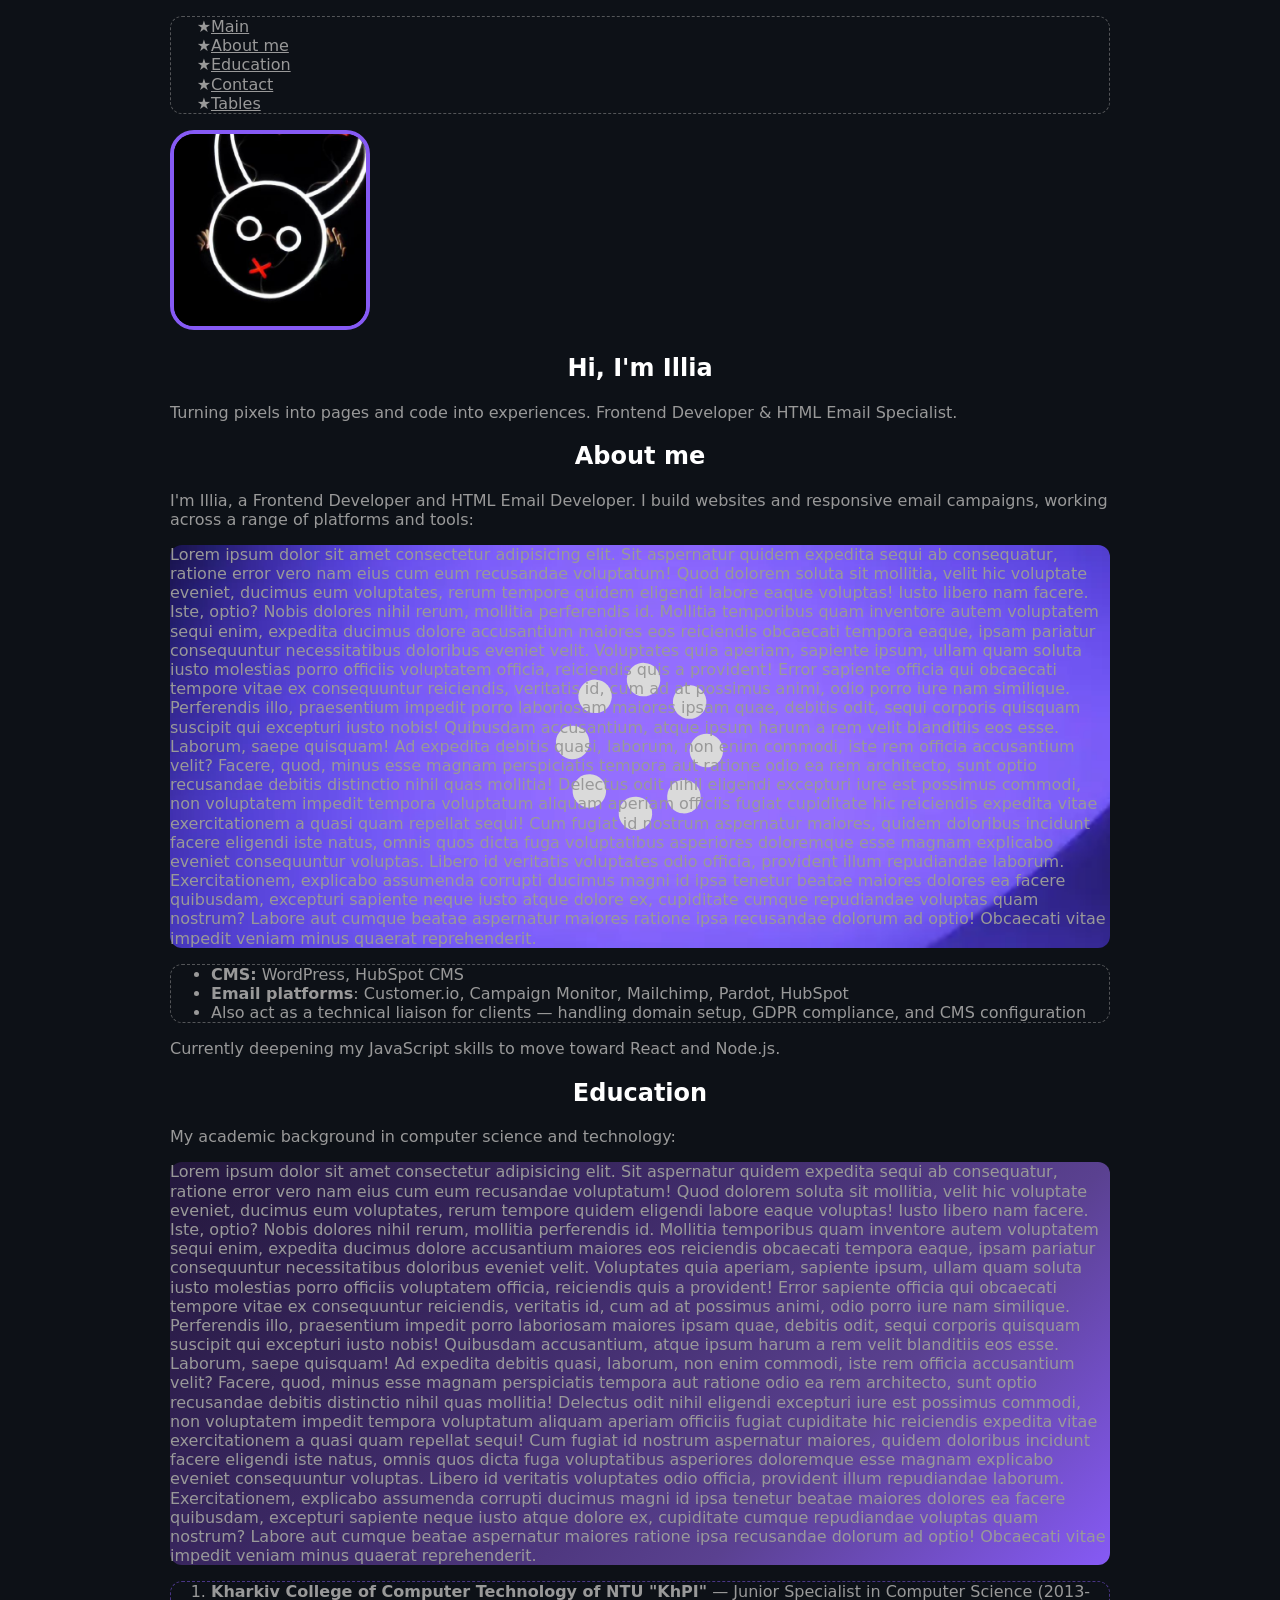
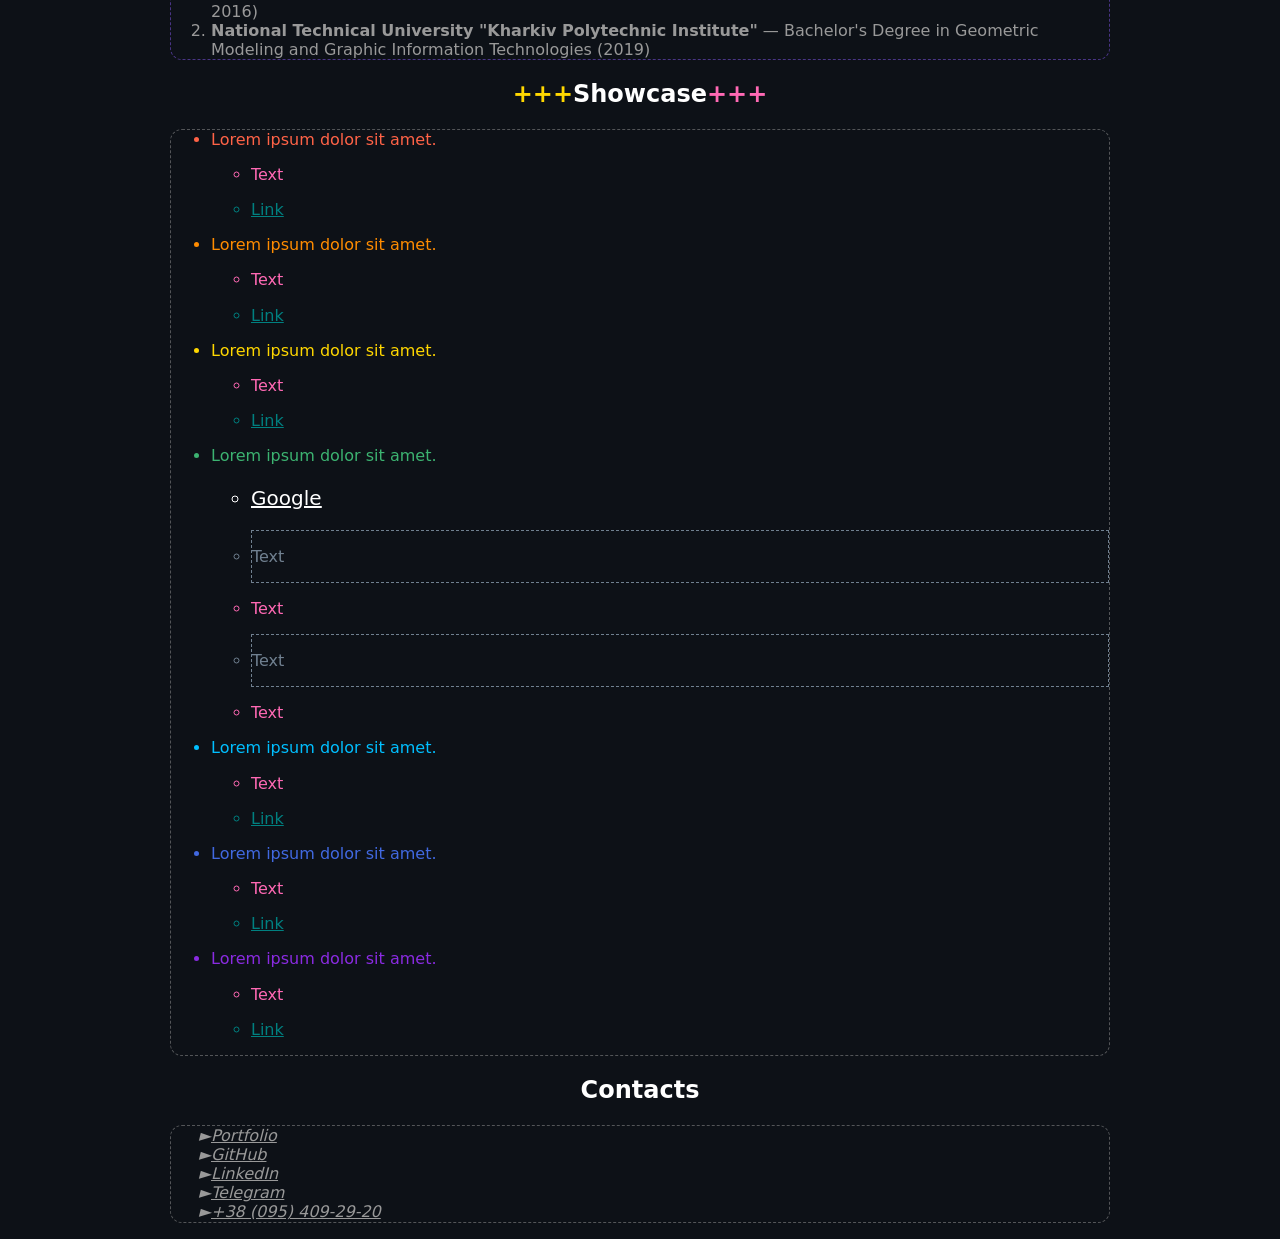
==== index.html @ 17d65572 "Markup Ready" ====
<!doctype html>
<html lang="en">
  <head>
    <meta charset="UTF-8" />
    <meta name="viewport" content="width=device-width, initial-scale=1.0" />
    <title>Homework 6</title>
    <link
      rel="stylesheet"
      href="https://cdn.jsdelivr.net/npm/modern-normalize@3.0.1/modern-normalize.min.css"
    />
    <link rel="stylesheet" href="./styles/styles.css" />
  </head>
  <body>
    <header id="header">
      <div class="container">
        <nav>
          <ul class="menu-list">
            <li><a href="#main-title">Main</a></li>
            <li><a href="#about-me">About me</a></li>
            <li><a href="#education">Education</a></li>
            <li><a href="./pages/contact.html">Contact</a></li>
            <li><a href="./pages/tables.html">Tables</a></li>
          </ul>
        </nav>
      </div>
    </header>
    <main id="main">
      <section id="main-title">
        <div class="container">
          <img
            class="photo"
            src="./images/photo-01.webp"
            alt="Illia Bocharov - Photo"
            width="200"
            height="200"
          />
          <h1>Hi, I'm Illia</h1>
          <p>
            Turning pixels into pages and code into experiences. Frontend
            Developer & HTML Email Specialist.
          </p>
        </div>
      </section>
      <section id="about-me">
        <div class="container">
          <h2>About me</h2>
          <p>
            I'm Illia, a Frontend Developer and HTML Email Developer. I build
            websites and responsive email campaigns, working across a range of
            platforms and tools:
          </p>
          <div class="decoration decoration--image">
            Lorem ipsum dolor sit amet consectetur adipisicing elit. Sit
            aspernatur quidem expedita sequi ab consequatur, ratione error vero
            nam eius cum eum recusandae voluptatum! Quod dolorem soluta sit
            mollitia, velit hic voluptate eveniet, ducimus eum voluptates, rerum
            tempore quidem eligendi labore eaque voluptas! Iusto libero nam
            facere. Iste, optio? Nobis dolores nihil rerum, mollitia perferendis
            id. Mollitia temporibus quam inventore autem voluptatem sequi enim,
            expedita ducimus dolore accusantium maiores eos reiciendis obcaecati
            tempora eaque, ipsam pariatur consequuntur necessitatibus doloribus
            eveniet velit. Voluptates quia aperiam, sapiente ipsum, ullam quam
            soluta iusto molestias porro officiis voluptatem officia, reiciendis
            quis a provident! Error sapiente officia qui obcaecati tempore vitae
            ex consequuntur reiciendis, veritatis id, cum ad at possimus animi,
            odio porro iure nam similique. Perferendis illo, praesentium impedit
            porro laboriosam maiores ipsam quae, debitis odit, sequi corporis
            quisquam suscipit qui excepturi iusto nobis! Quibusdam accusantium,
            atque ipsum harum a rem velit blanditiis eos esse. Laborum, saepe
            quisquam! Ad expedita debitis quasi, laborum, non enim commodi, iste
            rem officia accusantium velit? Facere, quod, minus esse magnam
            perspiciatis tempora aut ratione odio ea rem architecto, sunt optio
            recusandae debitis distinctio nihil quas mollitia! Delectus odit
            nihil eligendi excepturi iure est possimus commodi, non voluptatem
            impedit tempora voluptatum aliquam aperiam officiis fugiat
            cupiditate hic reiciendis expedita vitae exercitationem a quasi quam
            repellat sequi! Cum fugiat id nostrum aspernatur maiores, quidem
            doloribus incidunt facere eligendi iste natus, omnis quos dicta fuga
            voluptatibus asperiores doloremque esse magnam explicabo eveniet
            consequuntur voluptas. Libero id veritatis voluptates odio officia,
            provident illum repudiandae laborum. Exercitationem, explicabo
            assumenda corrupti ducimus magni id ipsa tenetur beatae maiores
            dolores ea facere quibusdam, excepturi sapiente neque iusto atque
            dolore ex, cupiditate cumque repudiandae voluptas quam nostrum?
            Labore aut cumque beatae aspernatur maiores ratione ipsa recusandae
            dolorum ad optio! Obcaecati vitae impedit veniam minus quaerat
            reprehenderit.
          </div>
          <ul>
            <li><strong>CMS:</strong> WordPress, HubSpot CMS</li>
            <li>
              <strong>Email platforms</strong>: Customer.io, Campaign Monitor,
              Mailchimp, Pardot, HubSpot
            </li>
            <li>
              Also act as a technical liaison for clients — handling domain
              setup, GDPR compliance, and CMS configuration
            </li>
          </ul>
          <p>
            Currently deepening my JavaScript skills to move toward React and
            Node.js.
          </p>
        </div>
      </section>
      <section id="education">
        <div class="container">
          <h2>Education</h2>
          <p>My academic background in computer science and technology:</p>
          <div class="decoration decoration--gradient">
            Lorem ipsum dolor sit amet consectetur adipisicing elit. Sit
            aspernatur quidem expedita sequi ab consequatur, ratione error vero
            nam eius cum eum recusandae voluptatum! Quod dolorem soluta sit
            mollitia, velit hic voluptate eveniet, ducimus eum voluptates, rerum
            tempore quidem eligendi labore eaque voluptas! Iusto libero nam
            facere. Iste, optio? Nobis dolores nihil rerum, mollitia perferendis
            id. Mollitia temporibus quam inventore autem voluptatem sequi enim,
            expedita ducimus dolore accusantium maiores eos reiciendis obcaecati
            tempora eaque, ipsam pariatur consequuntur necessitatibus doloribus
            eveniet velit. Voluptates quia aperiam, sapiente ipsum, ullam quam
            soluta iusto molestias porro officiis voluptatem officia, reiciendis
            quis a provident! Error sapiente officia qui obcaecati tempore vitae
            ex consequuntur reiciendis, veritatis id, cum ad at possimus animi,
            odio porro iure nam similique. Perferendis illo, praesentium impedit
            porro laboriosam maiores ipsam quae, debitis odit, sequi corporis
            quisquam suscipit qui excepturi iusto nobis! Quibusdam accusantium,
            atque ipsum harum a rem velit blanditiis eos esse. Laborum, saepe
            quisquam! Ad expedita debitis quasi, laborum, non enim commodi, iste
            rem officia accusantium velit? Facere, quod, minus esse magnam
            perspiciatis tempora aut ratione odio ea rem architecto, sunt optio
            recusandae debitis distinctio nihil quas mollitia! Delectus odit
            nihil eligendi excepturi iure est possimus commodi, non voluptatem
            impedit tempora voluptatum aliquam aperiam officiis fugiat
            cupiditate hic reiciendis expedita vitae exercitationem a quasi quam
            repellat sequi! Cum fugiat id nostrum aspernatur maiores, quidem
            doloribus incidunt facere eligendi iste natus, omnis quos dicta fuga
            voluptatibus asperiores doloremque esse magnam explicabo eveniet
            consequuntur voluptas. Libero id veritatis voluptates odio officia,
            provident illum repudiandae laborum. Exercitationem, explicabo
            assumenda corrupti ducimus magni id ipsa tenetur beatae maiores
            dolores ea facere quibusdam, excepturi sapiente neque iusto atque
            dolore ex, cupiditate cumque repudiandae voluptas quam nostrum?
            Labore aut cumque beatae aspernatur maiores ratione ipsa recusandae
            dolorum ad optio! Obcaecati vitae impedit veniam minus quaerat
            reprehenderit.
          </div>
          <ol>
            <li>
              <strong
                >Kharkiv College of Computer Technology of NTU "KhPI"</strong
              >
              — Junior Specialist in Computer Science (2013-2016)
            </li>
            <li>
              <strong
                >National Technical University "Kharkiv Polytechnic
                Institute"</strong
              >
              — Bachelor's Degree in Geometric Modeling and Graphic Information
              Technologies (2019)
            </li>
          </ol>
        </div>
      </section>
      <section class="showcase-section">
        <div class="container">
          <h2 class="decorated-heading">Showcase</h2>
          <ul class="showcase-list">
            <li>
              Lorem ipsum dolor sit amet.
              <ul>
                <li><p>Text</p></li>
                <li>
                  <p><a href="#">Link</a></p>
                </li>
              </ul>
            </li>
            <li>
              Lorem ipsum dolor sit amet.
              <ul>
                <li><p>Text</p></li>
                <li>
                  <p><a href="#">Link</a></p>
                </li>
              </ul>
            </li>
            <li>
              Lorem ipsum dolor sit amet.
              <ul>
                <li><p>Text</p></li>
                <li>
                  <p><a href="#">Link</a></p>
                </li>
              </ul>
            </li>
            <li>
              Lorem ipsum dolor sit amet.
              <ul>
                <li>
                  <p><a href="https://www.google.com">Google</a></p>
                </li>
                <li><p>Text</p></li>
                <li><p>Text</p></li>
                <li><p>Text</p></li>
                <li><p>Text</p></li>
              </ul>
            </li>
            <li>
              Lorem ipsum dolor sit amet.
              <ul>
                <li><p>Text</p></li>
                <li>
                  <p><a href="#">Link</a></p>
                </li>
              </ul>
            </li>
            <li>
              Lorem ipsum dolor sit amet.
              <ul>
                <li><p>Text</p></li>
                <li>
                  <p><a href="#">Link</a></p>
                </li>
              </ul>
            </li>
            <li>
              Lorem ipsum dolor sit amet.
              <ul>
                <li><p>Text</p></li>
                <li>
                  <p><a href="#">Link</a></p>
                </li>
              </ul>
            </li>
          </ul>
        </div>
      </section>
    </main>
    <footer id="footer">
      <div class="container">
        <h2>Contacts</h2>
        <address>
          <ul class="contacts-list">
            <li>
              <a target="_blank" href="https://fillia911.github.io/portfolio/"
                >Portfolio</a
              >
            </li>
            <li>
              <a target="_blank" href="https://github.com/Fillia911">GitHub</a>
            </li>
            <li>
              <a
                target="_blank"
                href="https://www.linkedin.com/in/illia-bocharov-9318011b3/"
                >LinkedIn</a
              >
            </li>
            <li>
              <a target="_blank" href="https://t.me/by_Fillia">Telegram</a>
            </li>
            <li>
              <a href="tel:+380954092920">+38 (095) 409-29-20</a>
            </li>
          </ul>
        </address>
      </div>
    </footer>
  </body>
</html>
---- styles/styles.css ----
:root {
  /* colors */
  --black: #0d1117;
  --white: #fff;
  --gray: #999;
  
  --accent-color: #865af5;
  
  /* layout */
  --border-radius: 24px;
}

body {
  background: var(--black);
  font-family: system-ui, sans-serif;
  font-size: 16px;
  line-height: 1.2;
  color: var(--gray);
}

h1,
h2,
h3,
h4,
h5,
h6 {
  color: var(--white);
  text-align: center;
}

ul,
ol {
  border: 1px dashed oklch(from var(--gray) l c h / 0.5);
  border-radius: calc(var(--border-radius) / 2);
}

ol {
  border-color: oklch(from var(--accent-color) l c h / 0.5);
}

a {
  outline: none;
  color: inherit;
}

a:hover,
a:focus-visible {
  color: var(--accent-color);
}

/* form */
form > label {
  font-size: 14px;
  color: var(--accent-color);
}

form :where(input, select, textarea) {
  font-size: 16px;
  color: var(--black);
}

form input::placeholder {
  color: var(--accent-color);
}

form button {
  outline: none;
  border: none;
  background: var(--accent-color);
  font-size: 20px;
  color: var(--white);
}

form button:is(:hover, :focus-visible) {
  background: royalblue;
}

form button:focus-visible {
  outline: 2px dashed var(--gray);
}

form input:checked {
  outline: 2px solid hotpink;
}

/* elements */
.menu-list li::marker {
  content: '★';
}

.contacts-list li::marker {
  content: '►';
}

.photo {
  border: 4px solid var(--accent-color);
  border-radius: var(--border-radius);
}

.decorated-heading::before {
  content: '+++';
  color: gold;
}

.decorated-heading::after {
  content: '+++';
  color: hotpink;
}

.decoration {
  border-radius: calc(var(--border-radius) / 2);
}

.decoration--image {
  background-image: url('../images/ico-01.svg'), url('../images/bg-01.webp');
  background-size:
  auto 50%,
  cover;
  background-position: center;
  background-repeat: no-repeat;
}

.decoration--gradient {
  background: linear-gradient(
  135deg,
  #24183d 0%,
  #3b2863 35%,
  #5a4190 70%,
  #865af5 100%
  );
}

/* showcase */
.showcase-list ul {
  border: none;
}

.showcase-list > li:nth-child(even) {
  color: darkorange;
}

.showcase-list > li:nth-child(odd) {
  color: deepskyblue;
}

.showcase-list > li:first-child {
  color: tomato;
}

.showcase-list > li:nth-child(3) {
  color: gold;
}

.showcase-list > li:nth-of-type(4) {
  color: mediumseagreen;
}

.showcase-list > li:nth-last-of-type(2) {
  color: royalblue;
}

.showcase-list > li:last-child {
  color: blueviolet;
}

.showcase-list > li > ul {
  color: var(--gray);
}

.showcase-list > li > ul > li:not(:has(a)) {
  color: hotpink;
}

.showcase-list > li > ul > li:has(a) {
  color: teal;
}

.showcase-list > li > ul > li:has(a[href^='https://']) {
  font-size: 20px;
  color: var(--white);
  text-decoration: underline;
}

/* ====== Style with the highest specificity ====== */
.showcase-list > li > ul > li:has(a[href^='https://']) ~ li:nth-child(even) {
  border: 1px dashed slategray;
  color: slategray;
}

.showcase-list > li > ul > li:has(a[href^='https://']) + li {
  border: 1px dashed var(--white);
  color: var(--white);
}

/* container */
.container {
  max-width: 1000px;
  padding: 0 30px;
  margin: 0 auto;
}

/* table */
table {
  width: 100%;
  border-collapse: collapse;
  text-align: left;
}

td, th {
  border: 1px solid oklch(from var(--gray) l c h / 0.5);
}

.table-02 tr > *:nth-last-child(-n + 2) {
  text-align: right;
}
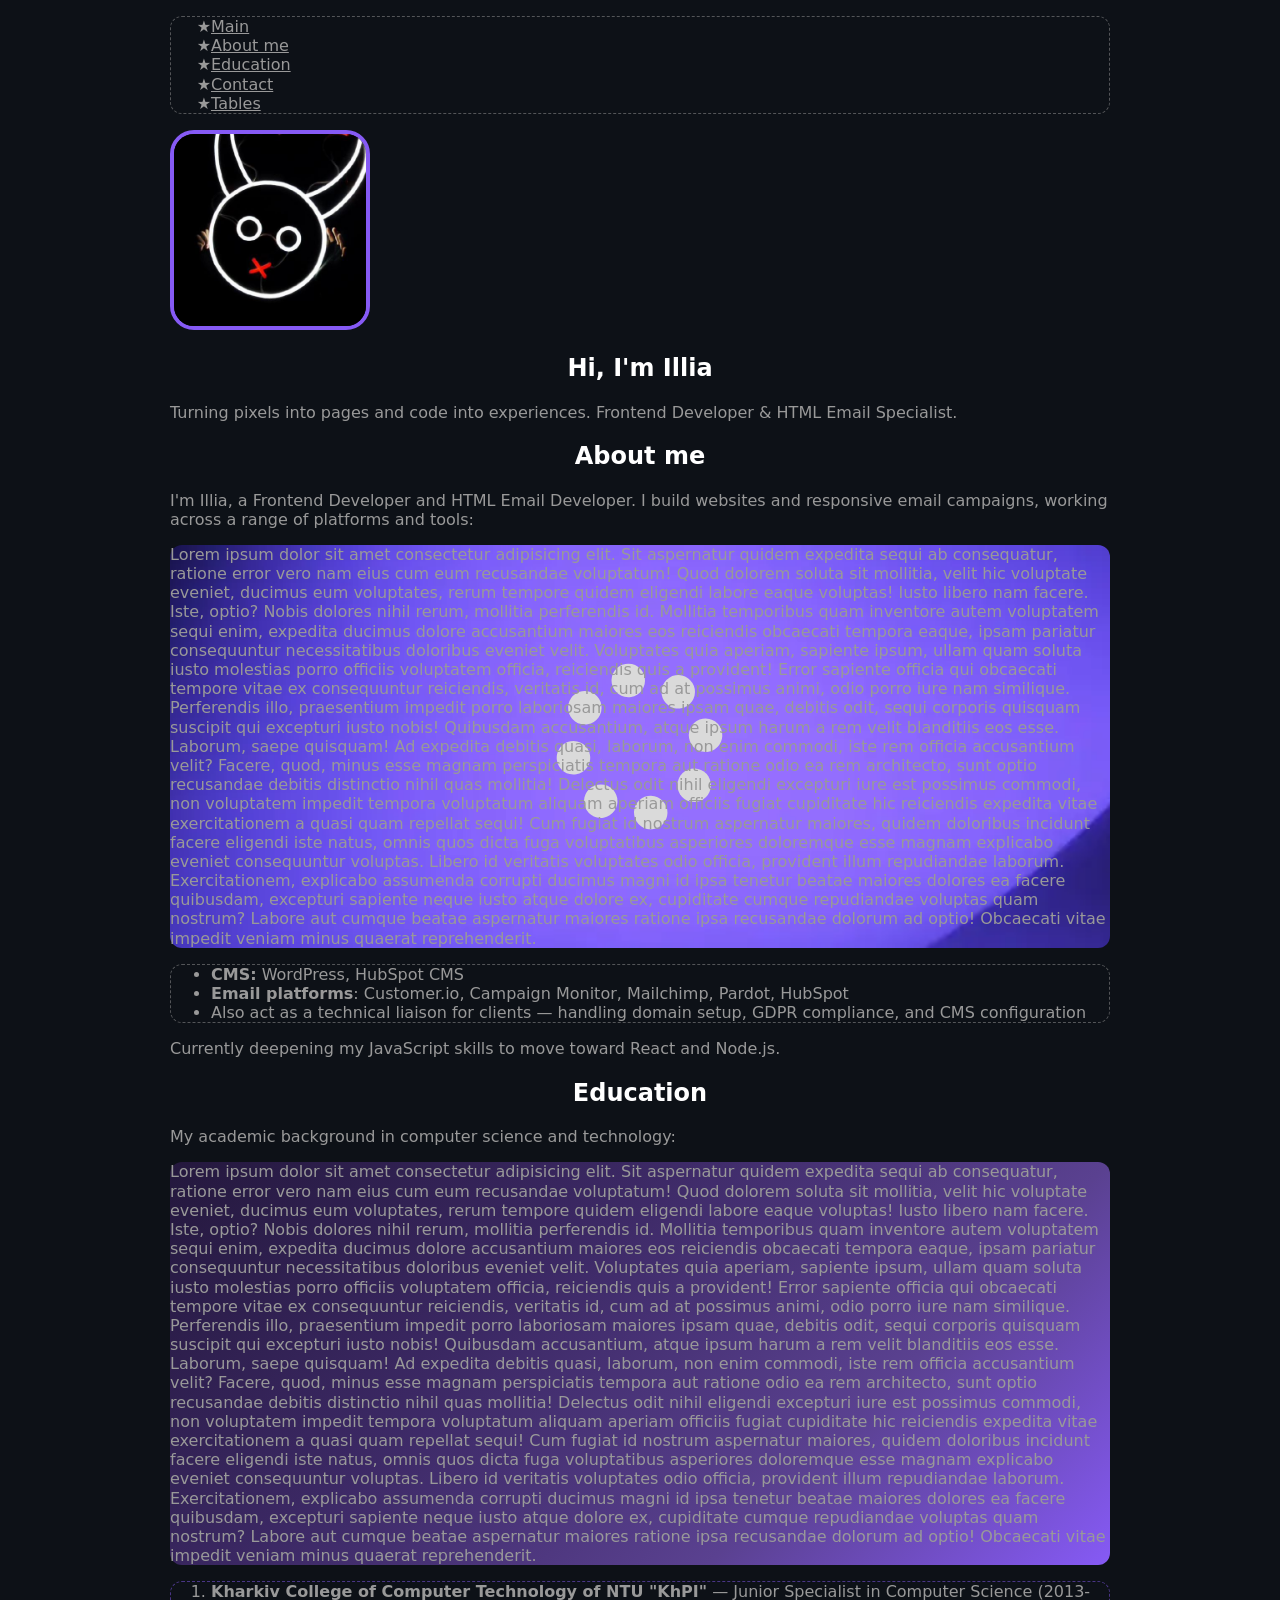
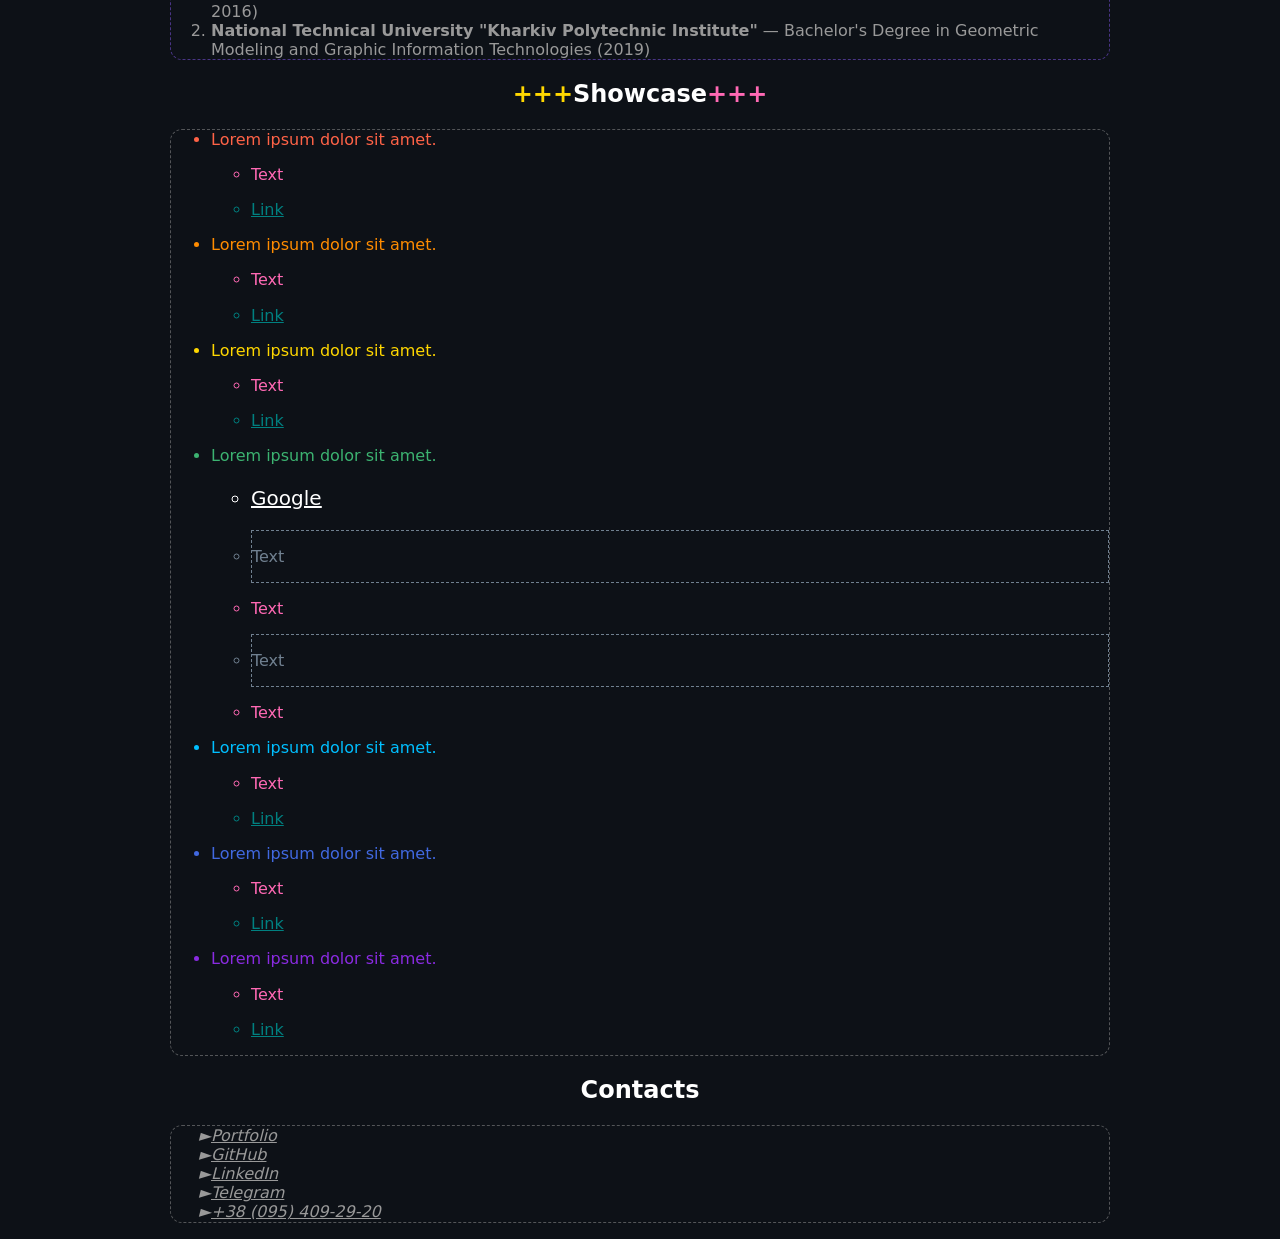
==== commit 83868eb1: "Update homework title and modify tables" ====
--- a/index.html
+++ b/index.html
@@ -3,7 +3,7 @@
   <head>
     <meta charset="UTF-8" />
     <meta name="viewport" content="width=device-width, initial-scale=1.0" />
-    <title>Homework 6</title>
+    <title>Homework 7</title>
     <link
       rel="stylesheet"
       href="https://cdn.jsdelivr.net/npm/modern-normalize@3.0.1/modern-normalize.min.css"
--- a/styles/styles.css
+++ b/styles/styles.css
@@ -203,13 +203,16 @@
 table {
   width: 100%;
   border-collapse: collapse;
-  text-align: left;
 }
 
 td, th {
   border: 1px solid oklch(from var(--gray) l c h / 0.5);
 }
 
-.table-02 tr > *:nth-last-child(-n + 2) {
+:where(.table-01, .table-02) > *:not(thead) tr > *:nth-last-child(-n + 2) {
   text-align: right;
+}
+
+.table-01 tfoot {
+  font-weight: 700;
 }
